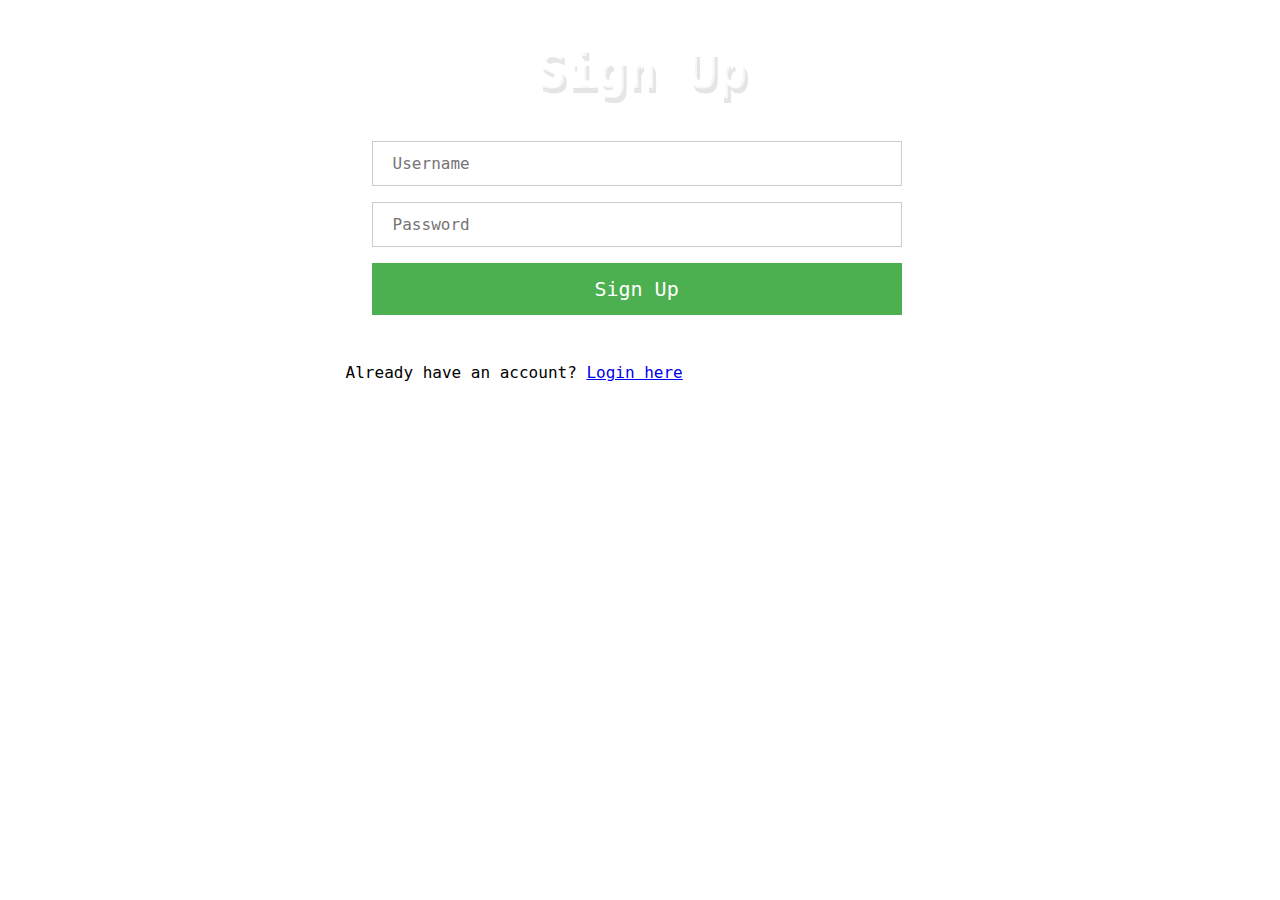
==== signup.html @ 8f30cd5b "qr code for tpais" ====
<!DOCTYPE html>
<html lang="en">

<head>
    <title>Sign Up</title>
    <link rel="stylesheet" href="css/style.css">
</head>

<body>
    <h1>Sign Up</h1>
    <div id="form-wrapper">
        <form id="signupForm">
            <input type="text" id="username" name="username" placeholder="Username" required>
            <input type="password" id="password" name="password" placeholder="Password" required>
            <button id="signupBtn">Sign Up</button>
        </form>
        <div id="alert"></div>
        <p>Already have an account? <a href="login.html">Login here</a></p>
    </div>

    <script src="js/script.js"></script>
</body>

</html>
---- css/style.css ----
* {
    margin: 0;
    padding: 0;
    font-family: monospace, Arial, sans-serif;
}

h1 {
    text-align: center;
    text-shadow: 2px 2px 0px rgba(255, 255, 255, .7), 5px 7px 0px rgba(0, 0, 0, 0.1);
    font-size: 50px;
    margin-top: 40px;
    color: #fff;
}

input[type=text], input[type=password] {
    width: 90%;
    padding: 12px 20px;
    margin: 8px 26px;
    display: inline-block;
    border: 1px solid #ccc;
    box-sizing: border-box;
    font-size: 16px;
}

button {
    background-color: #4CAF50;
    color: white;
    padding: 14px 20px;
    margin: 8px 26px;
    border: none;
    cursor: pointer;
    width: 90%;
    font-size: 20px;
}

button:hover {
    opacity: 0.8;
}

#form-wrapper {
    width: 46%;
    margin: 20px auto;
    padding: 10px;
    border: 5px solid rgba(255, 255, 255, 0.6);
}

#alert {
    height: 20px;
    text-align: center;
    margin: 10px auto;
    color: red;
}
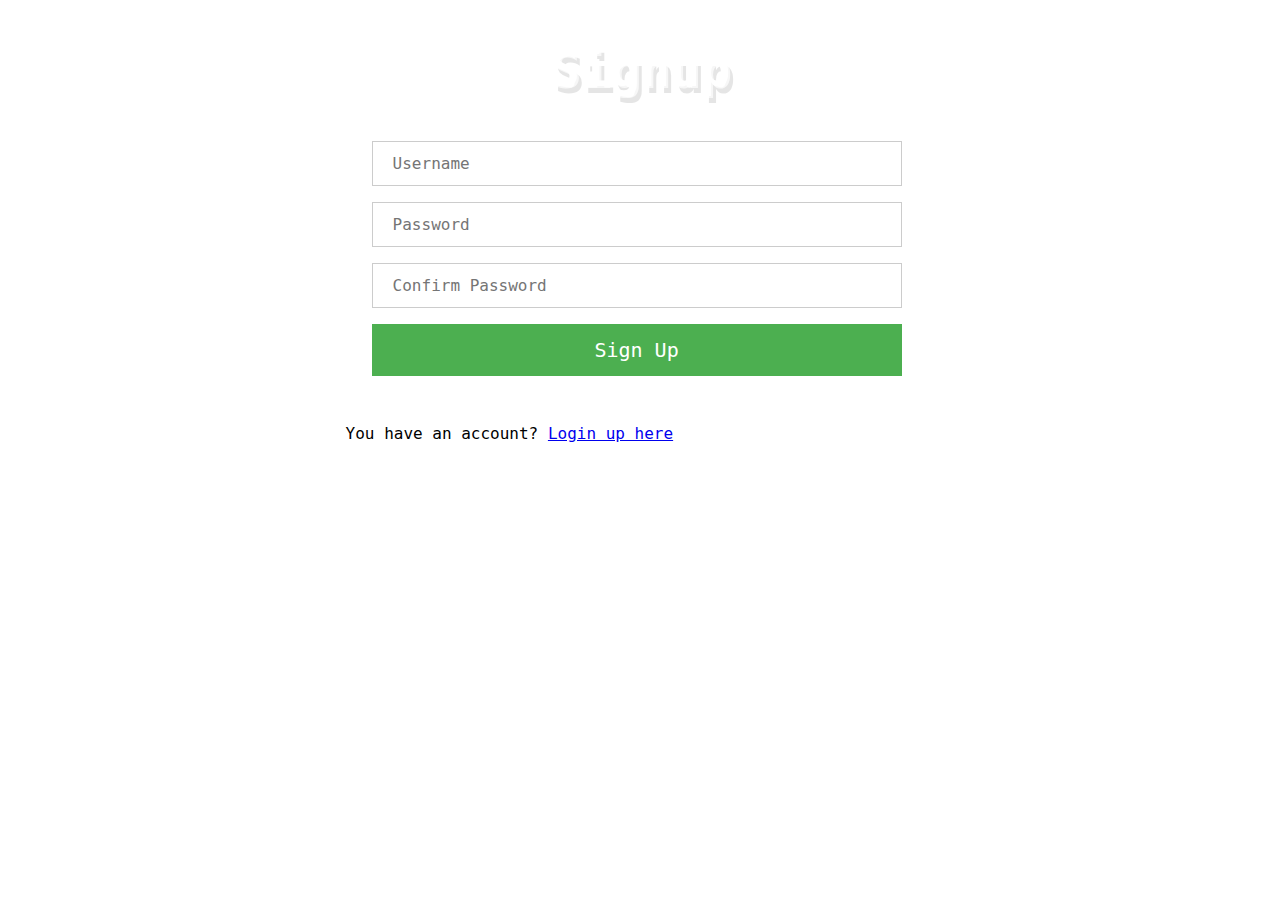
==== commit c471e603: "updated files for tiny" ====
--- a/signup.html
+++ b/signup.html
@@ -6,19 +6,41 @@
     <link rel="stylesheet" href="css/style.css">
 </head>
 
+
+    <title>Signup</title>
+    <style>
+        /* Add your styling here */
+    </style>
+</head>
 <body>
-    <h1>Sign Up</h1>
+    <h1>Signup</h1>
     <div id="form-wrapper">
-        <form id="signupForm">
-            <input type="text" id="username" name="username" placeholder="Username" required>
-            <input type="password" id="password" name="password" placeholder="Password" required>
-            <button id="signupBtn">Sign Up</button>
+        <form id="signupForm" action="signup.php" method="POST" onsubmit="return validateSignupForm()">
+            <input type="text" id="username" name="username" placeholder="Username" required><br>
+            <input type="password" id="password" name="password" placeholder="Password" required><br>
+            <input type="password" id="confirmPassword" name="confirmPassword" placeholder="Confirm Password" required><br>
+            <button type="submit" id="signupBtn">Sign Up</button>
         </form>
         <div id="alert"></div>
-        <p>Already have an account? <a href="login.html">Login here</a></p>
+        <p>You have an account? <a href="login.html">Login up here</a></p>
     </div>
+    </div>
+    
+    
+    <div id="alert"></div>
+    <script>
+        function validateSignupForm() {
+            const password = document.getElementById('password').value;
+            const confirmPassword = document.getElementById('confirmPassword').value;
+            const alertDiv = document.getElementById('alert');
 
-    <script src="js/script.js"></script>
+            if (password !== confirmPassword) {
+                alertDiv.innerText = "Passwords do not match!";
+                return false;  // Prevent form submission
+            }
+
+            return true;
+        }
+    </script>
 </body>
-
 </html>
